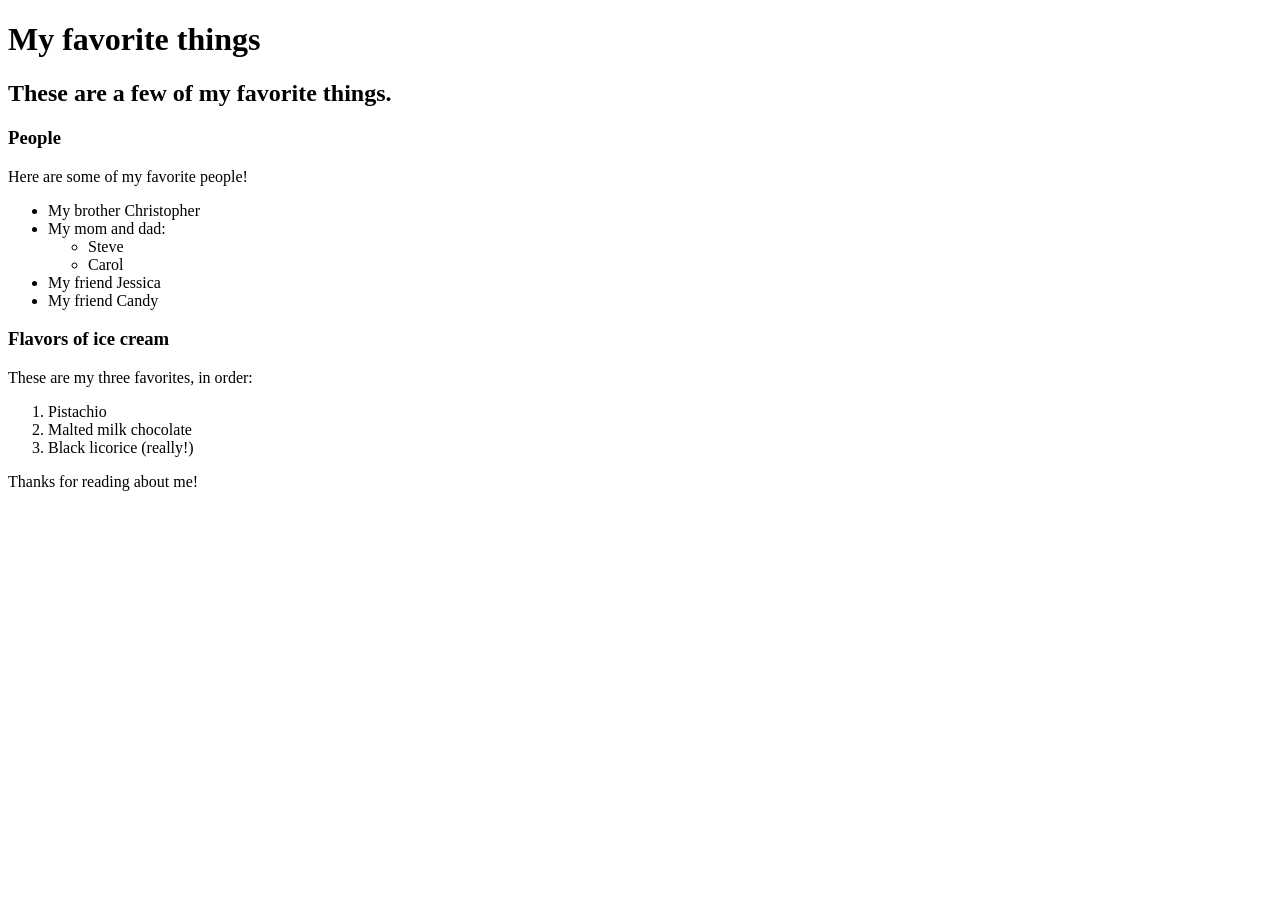
==== favorite-things.html @ 7878aff7 "add web page with info on favorite things" ====
<!DOCTYPE html>
<html>
  <head>
    <title>Michael's favorite things</title>
  </head>
  <body>
    <h1>My favorite things</h1>
    <h2>These are a few of my favorite things.</h2>

    <h3>People</h3>
    <p>Here are some of my favorite people!</p>
    <ul>
      <li>My brother Christopher</li>
      <li>My mom and dad:
        <ul>
          <li>Steve</li>
          <li>Carol</li>
        </ul>
      </li>
      <li>My friend Jessica</li>
      <li>My friend Candy</li>
    </ul>

    <h3>Flavors of ice cream</h3>
    <p>These are my three favorites, in order:</p>
    <ol>
      <li>Pistachio</li>
      <li>Malted milk chocolate</li>
      <li>Black licorice (really!)</li>
    </ol>

    <p>Thanks for reading about me!</p>
  </body>
</html>
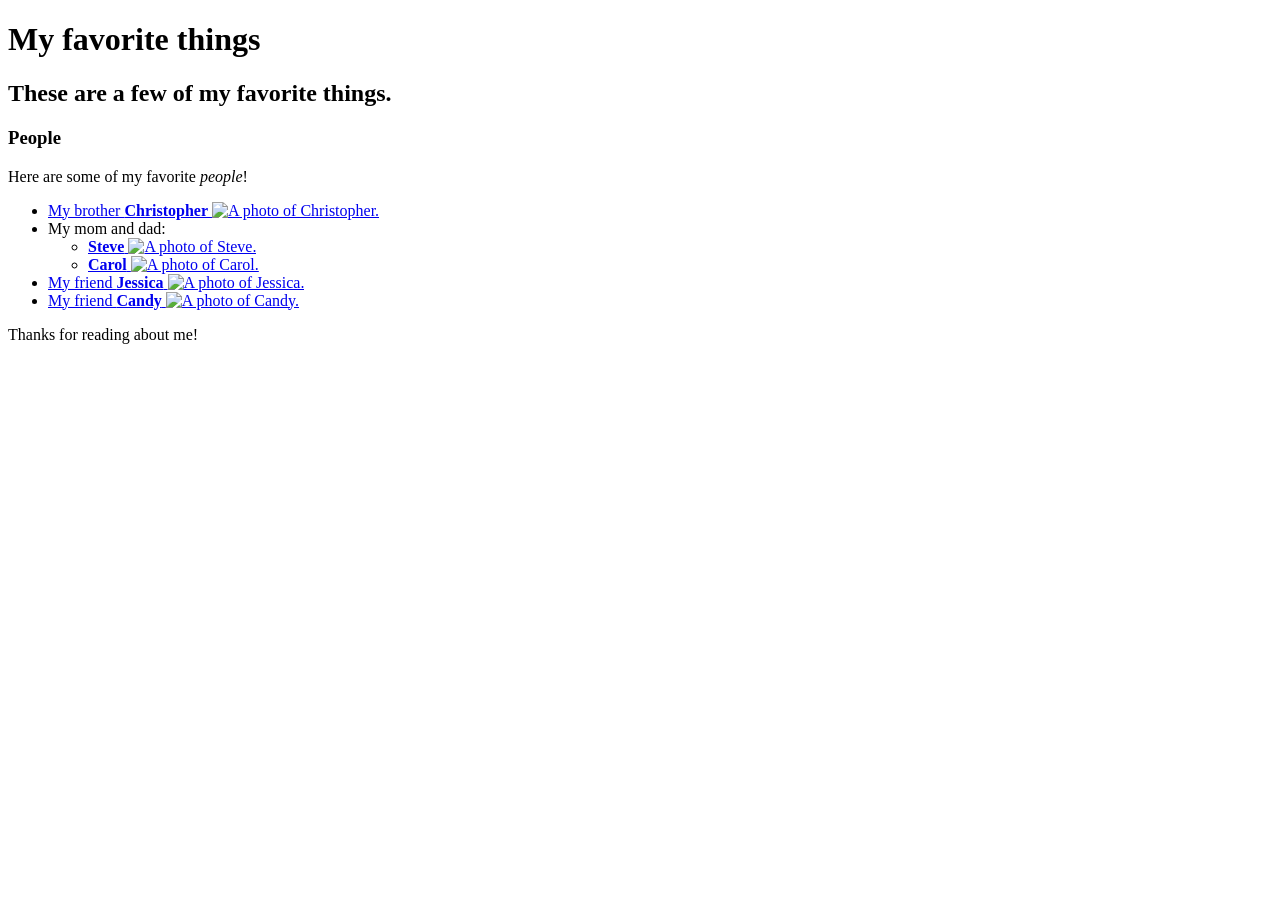
==== commit 5af9f576: "add photos and links of people and things." ====
--- a/favorite-things.html
+++ b/favorite-things.html
@@ -8,26 +8,44 @@
     <h2>These are a few of my favorite things.</h2>
 
     <h3>People</h3>
-    <p>Here are some of my favorite people!</p>
+    <p>Here are some of my favorite <em>people</em>!</p>
     <ul>
-      <li>My brother Christopher</li>
-      <li>My mom and dad:
+      <li>
+        <a href="https://en.wikipedia.org/wiki/Christopher_Columbus">
+          My brother <strong>Christopher</strong>
+          <img src="christopher.jpg" alt="A photo of Christopher.">
+        </a>
+      </li>
+      <li>
+        My mom and dad:
         <ul>
-          <li>Steve</li>
-          <li>Carol</li>
+          <li>
+            <a href="https://en.wikipedia.org/wiki/Steve_Jobs">
+              <strong>Steve</strong>
+              <img src="Steve.jpg" alt="A photo of Steve.">
+            </a>
+          </li>
+          <li>
+            <a href="https://en.wikipedia.org/wiki/Carol_Channing">
+              <strong>Carol</strong>
+              <img src="Carol.jpg" alt="A photo of Carol.">
+            </a>
+          </li>
         </ul>
       </li>
-      <li>My friend Jessica</li>
-      <li>My friend Candy</li>
+      <li>
+        <a href="https://en.wikipedia.org/wiki/Jessica_Lange">
+          My friend <strong>Jessica</strong>
+          <img src="Jessica.jpg" alt="A photo of Jessica.">
+        </a>
+      </li>
+      <li>
+        <a href="https://en.wikipedia.org/wiki/Candy">
+          My friend <strong>Candy</strong>
+          <img src="Candy.jpeg" alt="A photo of Candy.">
+        </a>
+      </li>
     </ul>
-
-    <h3>Flavors of ice cream</h3>
-    <p>These are my three favorites, in order:</p>
-    <ol>
-      <li>Pistachio</li>
-      <li>Malted milk chocolate</li>
-      <li>Black licorice (really!)</li>
-    </ol>
 
     <p>Thanks for reading about me!</p>
   </body>
